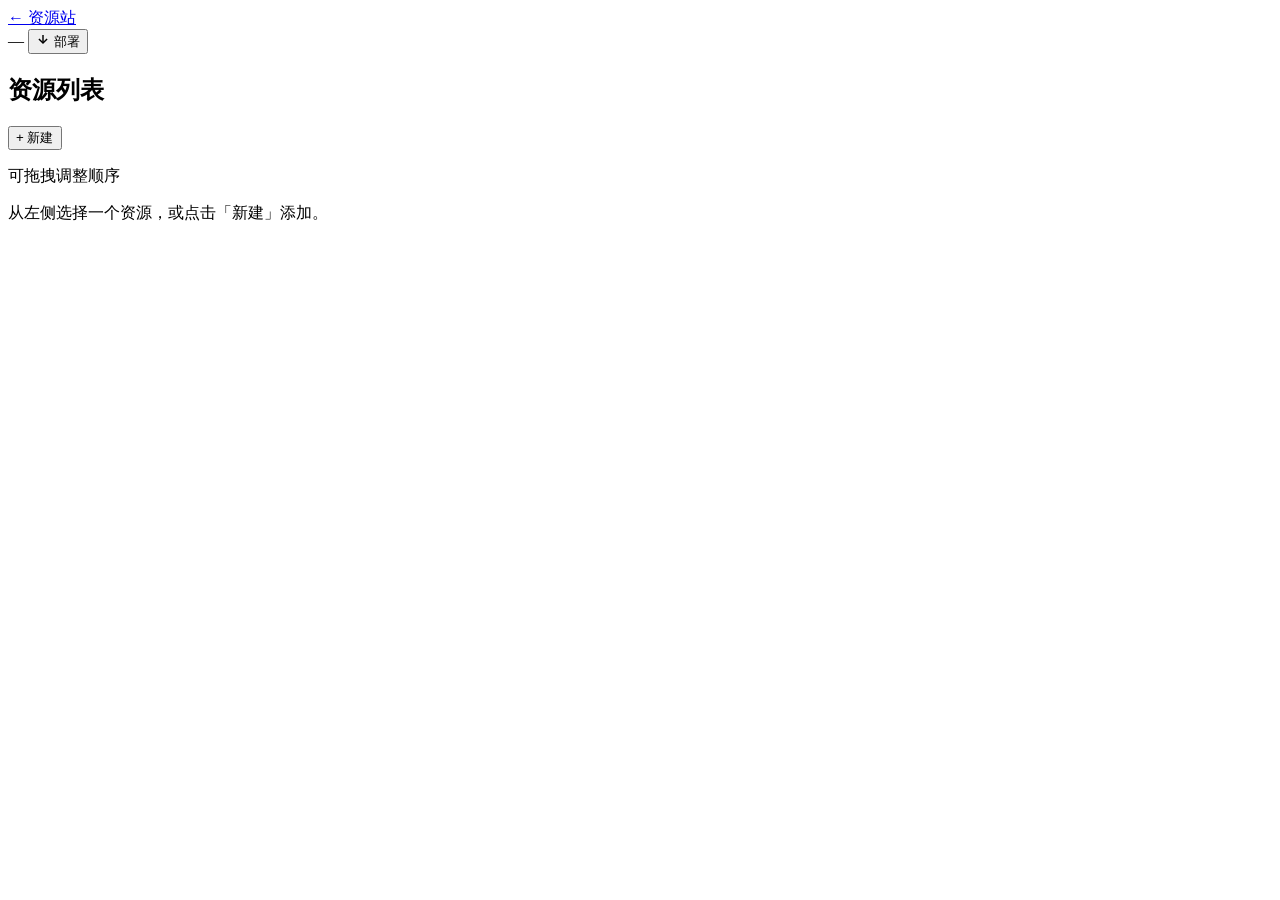
==== xc/admin/index.html @ 9e3f8424 "通过后台更新资源" ====
<!DOCTYPE html>
<html lang="zh" data-theme="dark">
<head>
  <meta charset="UTF-8">
  <meta name="viewport" content="width=device-width, initial-scale=1.0">
  <title>管理面板 — Resource Hub</title>
  <link rel="stylesheet" href="/assets/css/style.css">
  <link rel="stylesheet" href="/admin/panel.css">
</head>
<body class="admin-body">
  <header class="admin-topbar">
    <a href="/" class="admin-logo">← 资源站</a>
    <div class="admin-topbar-right">
      <span class="admin-git-status" id="gitStatus">—</span>
      <button class="admin-btn admin-btn-primary" id="btnDeploy">
        <svg width="14" height="14" viewBox="0 0 24 24" fill="none" stroke="currentColor" stroke-width="2.5"><line x1="12" y1="5" x2="12" y2="19"/><polyline points="19 12 12 19 5 12"/></svg>
        部署
      </button>
    </div>
  </header>

  <div class="admin-layout">
    <aside class="admin-sidebar">
      <div class="admin-sidebar-header">
        <h2>资源列表</h2>
        <button class="admin-btn-text" id="btnAdd">+ 新建</button>
      </div>
      <ul class="admin-list" id="resourceList"></ul>
      <div class="admin-sidebar-footer">
        <p class="admin-hint">可拖拽调整顺序</p>
      </div>
    </aside>

    <main class="admin-main">
      <div class="admin-empty" id="emptyState">
        <p>从左侧选择一个资源，或点击「新建」添加。</p>
      </div>

      <form class="admin-form" id="editForm" hidden>
        <div class="admin-form-grid">
          <fieldset class="admin-fieldset">
            <legend>English</legend>
            <label class="admin-label">标题</label>
            <input class="admin-input" name="title_en" placeholder="e.g. Tailwind CSS">
            <label class="admin-label">描述</label>
            <textarea class="admin-input admin-textarea" name="desc_en" rows="3" placeholder="Short description…"></textarea>
          </fieldset>
          <fieldset class="admin-fieldset">
            <legend>中文</legend>
            <label class="admin-label">标题</label>
            <input class="admin-input" name="title_zh" placeholder="如：Tailwind CSS">
            <label class="admin-label">描述</label>
            <textarea class="admin-input admin-textarea" name="desc_zh" rows="3" placeholder="简短描述…"></textarea>
          </fieldset>
        </div>

        <div class="admin-form-grid admin-form-grid-3">
          <div>
            <label class="admin-label">链接</label>
            <input class="admin-input" name="url" placeholder="https://…">
          </div>
          <div>
            <label class="admin-label">分类</label>
            <select class="admin-input" name="category">
              <option value="tools">Tools 工具</option>
              <option value="library">Library 库</option>
              <option value="article">Article 文章</option>
              <option value="video">Video 视频</option>
              <option value="course">Course 课程</option>
              <option value="other">Other 其他</option>
            </select>
          </div>
          <div>
            <label class="admin-label">图标</label>
            <input class="admin-input admin-input-icon" name="icon" placeholder="🎯" maxlength="4" style="font-size:20px;text-align:center;width:64px;">
          </div>
        </div>

        <div>
          <label class="admin-label">标签（逗号分隔）</label>
          <input class="admin-input" name="tags_str" placeholder="css, frontend, design">
        </div>

        <div class="admin-form-actions">
          <div class="admin-form-actions-left">
            <input type="hidden" name="file">
            <button type="submit" class="admin-btn admin-btn-primary" id="btnSave">保存</button>
            <button type="button" class="admin-btn admin-btn-danger" id="btnDelete" hidden>删除</button>
          </div>
          <a href="/" target="_blank" class="admin-btn admin-btn-ghost">预览 →</a>
        </div>
      </form>
    </main>
  </div>

  <div class="admin-overlay" id="deployOverlay" hidden>
    <div class="admin-dialog">
      <h3>正在部署到 GitHub Pages</h3>
      <pre class="admin-log" id="deployLog"></pre>
      <div class="admin-dialog-actions">
        <button class="admin-btn admin-btn-ghost" id="btnCloseOverlay">关闭</button>
      </div>
    </div>
  </div>

  <div class="admin-toast" id="toast"></div>

  <script src="/admin/panel.js"></script>
</body>
</html>
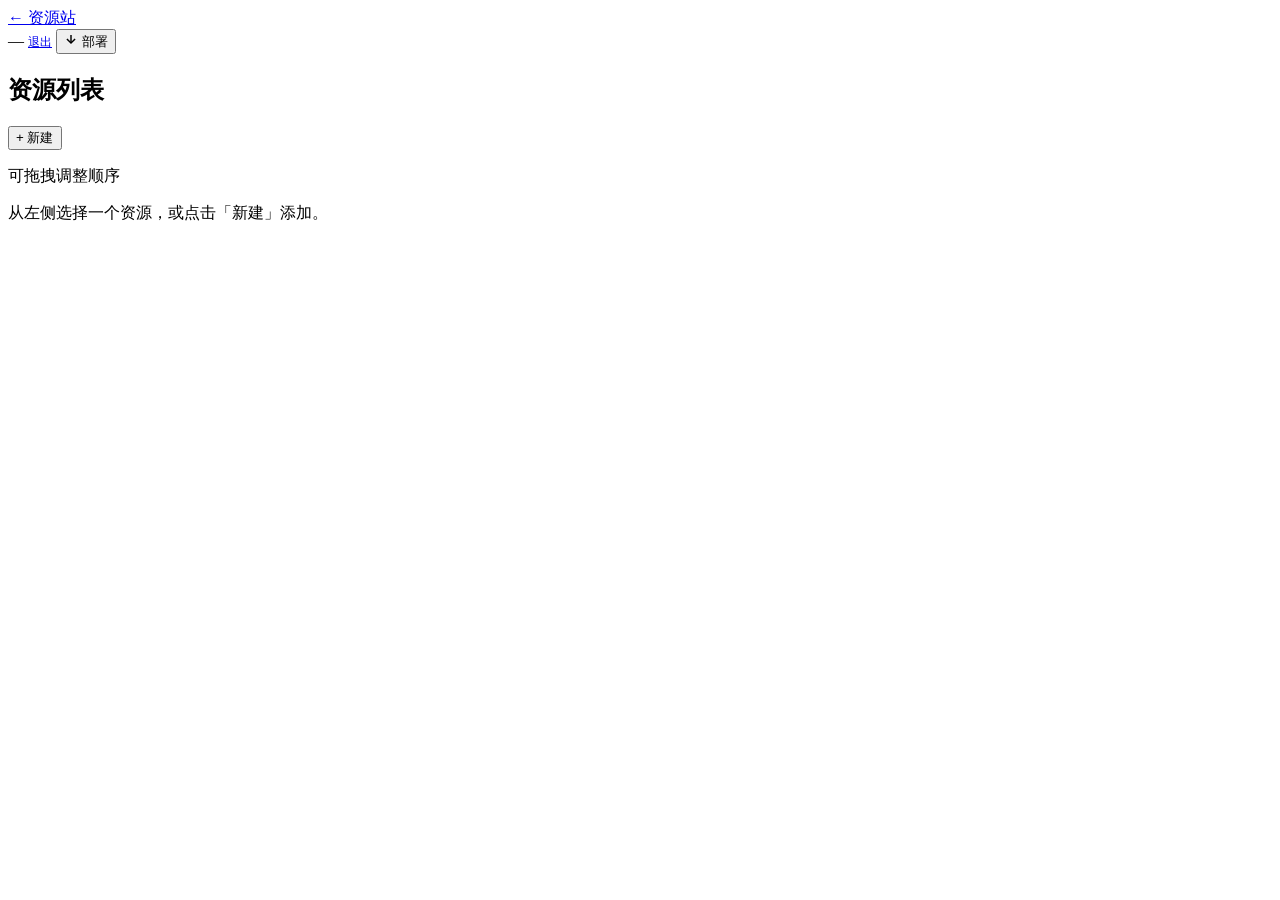
==== commit 5fc4e974: "Resource Hub v1.0 — glassmorphism design, modal detail, Chinese admin panel" ====
--- a/xc/admin/index.html
+++ b/xc/admin/index.html
@@ -12,6 +12,7 @@
     <a href="/" class="admin-logo">← 资源站</a>
     <div class="admin-topbar-right">
       <span class="admin-git-status" id="gitStatus">—</span>
+      <a href="/admin/logout" class="admin-btn admin-btn-ghost" style="font-size:12px">退出</a>
       <button class="admin-btn admin-btn-primary" id="btnDeploy">
         <svg width="14" height="14" viewBox="0 0 24 24" fill="none" stroke="currentColor" stroke-width="2.5"><line x1="12" y1="5" x2="12" y2="19"/><polyline points="19 12 12 19 5 12"/></svg>
         部署
